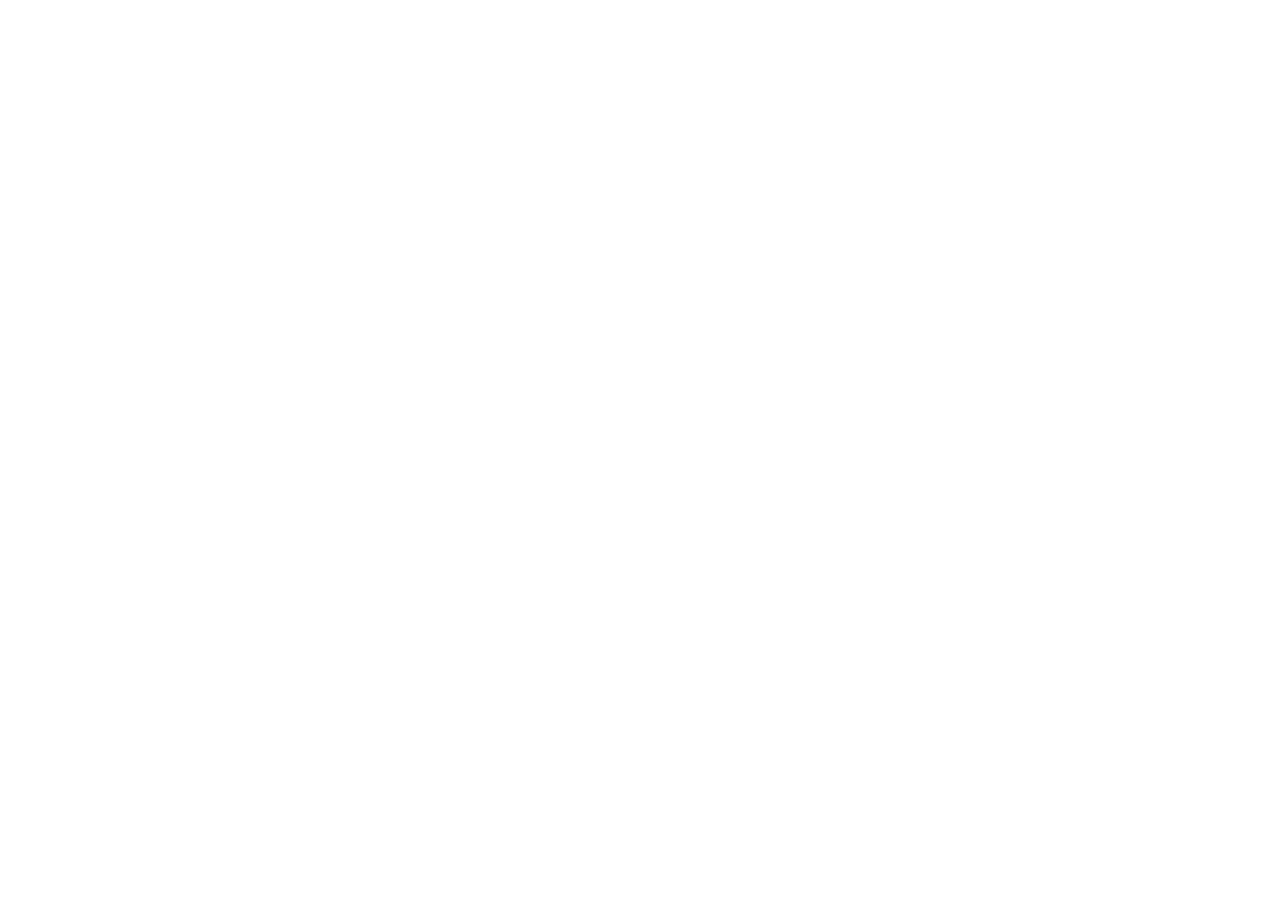
==== popup.html @ 3b357050 "works fine. with a bar now" ====
<!doctype html>
<!--
 This page is shown when the extension button is clicked, because the
 "browser_action" field in manifest.json contains the "default_popup" key with
 value "popup.html".
 -->
<html style="min-width:600px">
  <head>
    <!-- <meta name="viewport" content="width=device-width, initial-scale=1"> -->
    <title>Revmine</title>
    <!-- <link rel="stylesheet" href="style.css"> -->
    <link href="http://fonts.googleapis.com/icon?family=Material+Icons" rel="stylesheet">
  	<!--Import materialize.css-->
  	<link type="text/css" rel="stylesheet" href="css/materialize.css"  media="screen,projection"/>

  <script src="popup.js"></script>
  </head>
  <body>
  	<script type="text/javascript" src="js/jquery-2.1.1.min.js"></script>
    <script type="text/javascript" src="js/materialize.min.js"></script>
    <div class="row">
      <div class="col s12">
        <div class="progress" id='prog' style:"display: none;">
          <div class="indeterminate"></div>
        </div>
        <p id="status" class='flow-text'></p>
    	  <table id='rev-table' class='striped'>
    			<thead style="display:none">
    				<tr>
    					<th >Topic</th>
    					<th >Rating</th>
    					<th >Sentence</th>
    				</tr>
    			</thead>
    			<tbody id='data' >
    			      <tr>
    	                </tr>
    			</tbody>
    		</table>
  		</div>
    </div>
  </body>
</html>
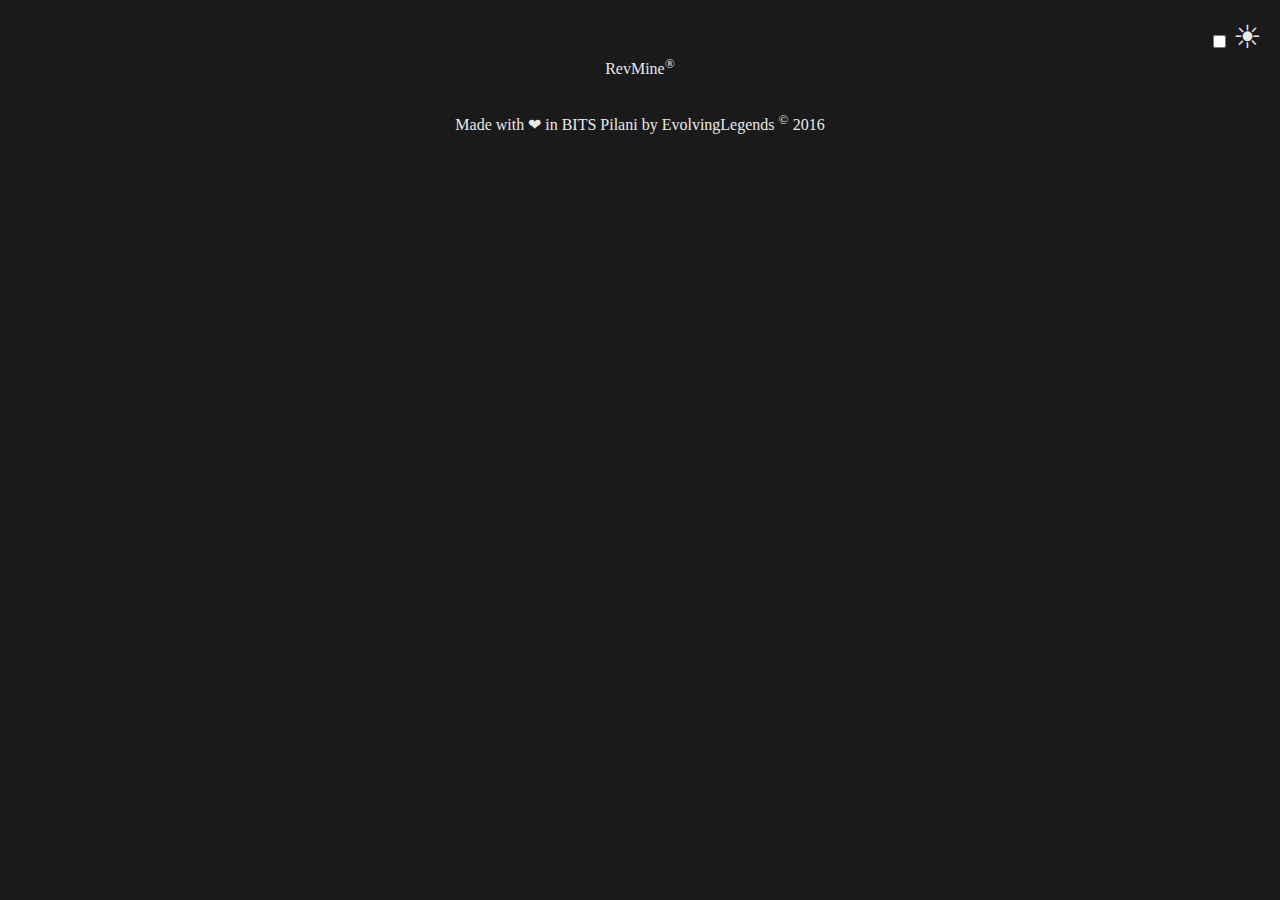
==== commit 5942ede1: "light/dark mode" ====
--- a/popup.html
+++ b/popup.html
@@ -4,41 +4,40 @@
  "browser_action" field in manifest.json contains the "default_popup" key with
  value "popup.html".
  -->
-<html style="min-width:600px">
+<html style="min-width:500px">
   <head>
     <!-- <meta name="viewport" content="width=device-width, initial-scale=1"> -->
     <title>Revmine</title>
     <!-- <link rel="stylesheet" href="style.css"> -->
     <link href="http://fonts.googleapis.com/icon?family=Material+Icons" rel="stylesheet">
   	<!--Import materialize.css-->
-  	<link type="text/css" rel="stylesheet" href="css/materialize.css"  media="screen,projection"/>
-
-  <script src="popup.js"></script>
+  	<link type="text/css" rel="stylesheet" href="css/materialize.min.css"  media="screen,projection"/>
+  	<link type="text/css" rel="stylesheet" href="css/marquee.css">
+  	<link type="text/css" rel="stylesheet" href="css/dark.css">
+  	<script src="js/Chart.min.js"></script>
+  	<script src="js/jquery-2.1.1.min.js"></script>
+  	<script src="js/jquery.marquee.min.js"></script>
+  	<script src="popup.js"></script>
+  	<script type="text/javascript" src="js/materialize.min.js"></script>
   </head>
   <body>
-  	<script type="text/javascript" src="js/jquery-2.1.1.min.js"></script>
-    <script type="text/javascript" src="js/materialize.min.js"></script>
-    <div class="row">
+  <div align="right">
+    <input type="checkbox" id="light_mode" class="cbx hidden"/>
+    <label for="light_mode"><font size="6">&#9728;</font></label>
+  </div>
+  <div class="flow-text" align="center">RevMine<sup>&reg;</sup></div>
+  	<div class="row">
       <div class="col s12">
         <div class="progress" id='prog' style:"display: none;">
           <div class="indeterminate"></div>
         </div>
         <p id="status" class='flow-text'></p>
-    	  <table id='rev-table' class='striped'>
-    			<thead style="display:none">
-    				<tr>
-    					<th >Topic</th>
-    					<th >Rating</th>
-    					<th >Sentence</th>
-    				</tr>
-    			</thead>
-    			<tbody id='data' >
-    			      <tr>
-    	                </tr>
-    			</tbody>
-    		</table>
-  		</div>
+	  </div>
+  	  <canvas id="canvas" height="250" width="500" style="display: none;"></canvas>
+  	  <br>
+  	  <div class = "flow-text marquee" id='anim' align="center"></div>
     </div>
+    <footer align="center">Made with &#10084; in BITS Pilani by EvolvingLegends <sup>&copy;</sup> 2016</footer>
   </body>
 </html>
 
--- a/css/marquee.css
+++ b/css/marquee.css
@@ -0,0 +1,5 @@
+.marquee {
+  width: 500px;
+  overflow: hidden;
+  height: auto;
+}
--- a/css/dark.css
+++ b/css/dark.css
@@ -0,0 +1,5 @@
+body{
+  background: #1a1a1a;
+  color : #eaeaea;
+  padding : 10px;
+}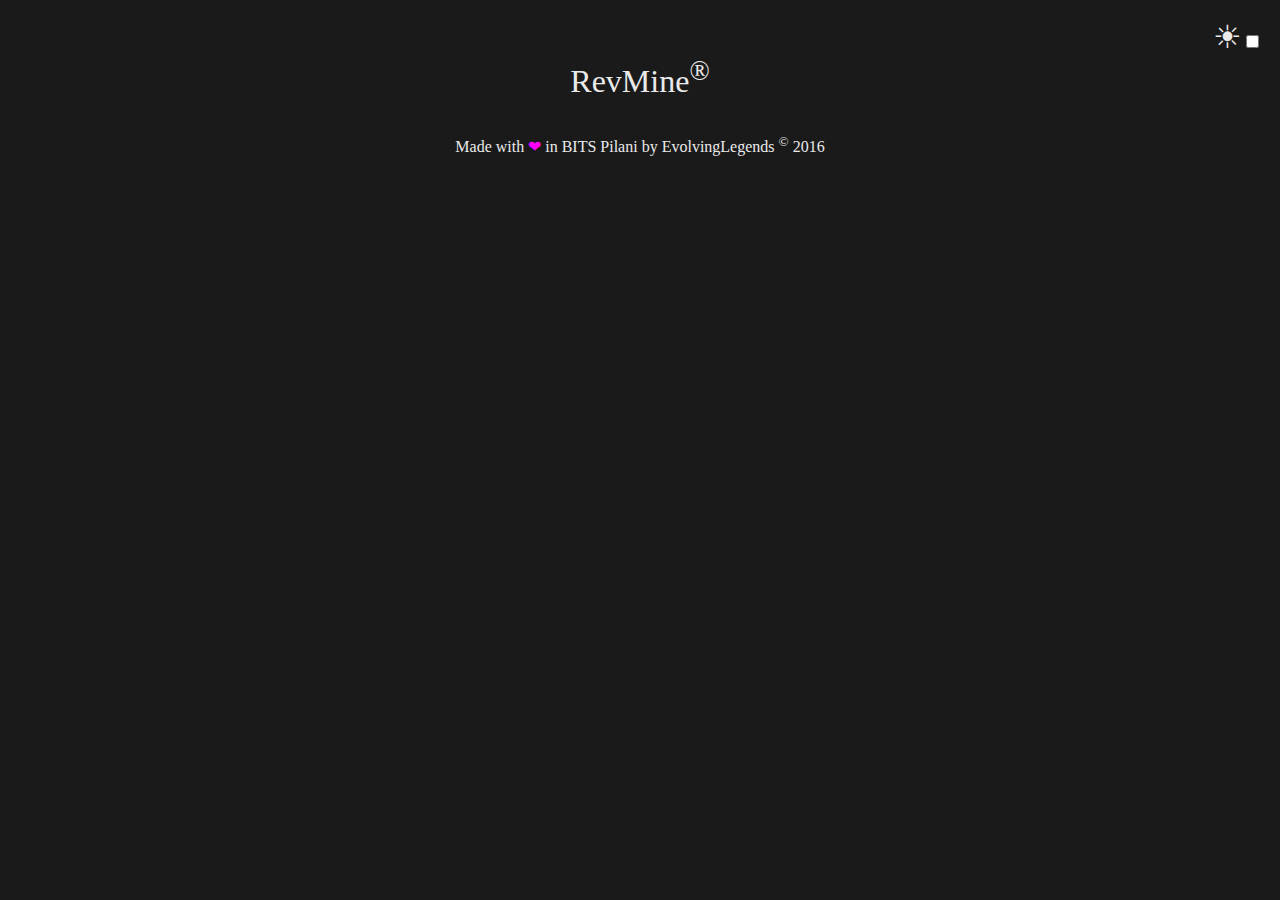
==== commit be30dad9: "Merge pull request #2 from h4ck3rk3y/chartjs" ====
--- a/popup.html
+++ b/popup.html
@@ -22,10 +22,10 @@
   </head>
   <body>
   <div align="right">
-    <input type="checkbox" id="light_mode" class="cbx hidden"/>
-    <label for="light_mode"><font size="6">&#9728;</font></label>
+    <label for="light_mode" style="cursor: pointer;"><font size="6" id='symbol'>&#9728;</font><input type="checkbox" id="light_mode" class="cbx hidden"/>
+    </label>
   </div>
-  <div class="flow-text" align="center">RevMine<sup>&reg;</sup></div>
+  <div class="flow-text" align="center"><font size="6">RevMine<sup>&reg;</sup></font></div>
   	<div class="row">
       <div class="col s12">
         <div class="progress" id='prog' style:"display: none;">
@@ -37,7 +37,7 @@
   	  <br>
   	  <div class = "flow-text marquee" id='anim' align="center"></div>
     </div>
-    <footer align="center">Made with &#10084; in BITS Pilani by EvolvingLegends <sup>&copy;</sup> 2016</footer>
+    <footer align="center">Made with <font color="#FF00FF">&#10084;</font> in BITS Pilani by EvolvingLegends <sup>&copy;</sup> 2016</footer>
   </body>
 </html>
 
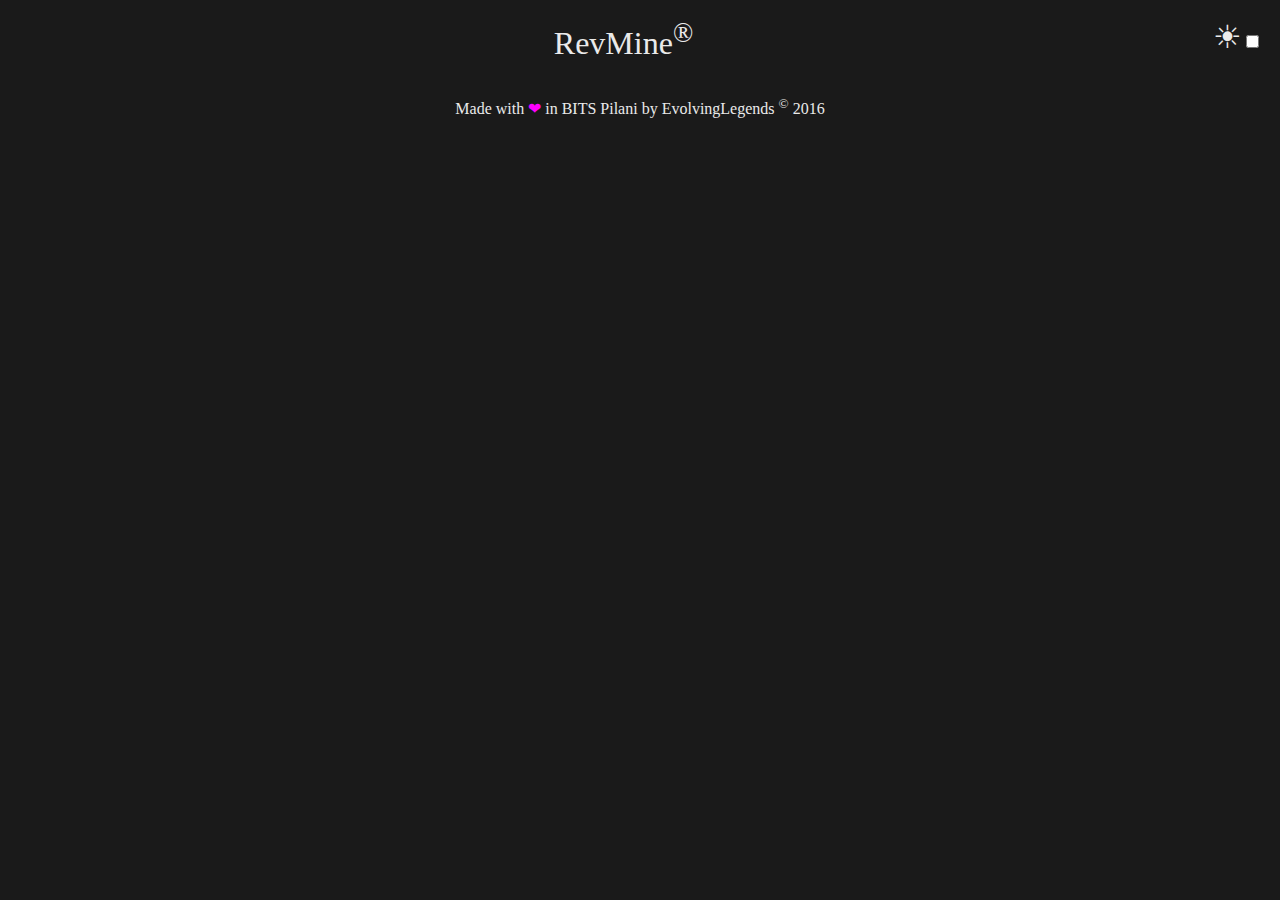
==== commit dd03c62e: "added upvotes to app" ====
--- a/popup.html
+++ b/popup.html
@@ -12,20 +12,27 @@
     <link href="http://fonts.googleapis.com/icon?family=Material+Icons" rel="stylesheet">
   	<!--Import materialize.css-->
   	<link type="text/css" rel="stylesheet" href="css/materialize.min.css"  media="screen,projection"/>
-  	<link type="text/css" rel="stylesheet" href="css/marquee.css">
+    <link type="text/css" rel="stylesheet" href="css/marquee.css">
   	<link type="text/css" rel="stylesheet" href="css/dark.css">
+    <link type="text/css" rel="stylesheet" href="css/jquery.upvote.css">
   	<script src="js/Chart.min.js"></script>
-  	<script src="js/jquery-2.1.1.min.js"></script>
-  	<script src="js/jquery.marquee.min.js"></script>
+    <script src="js/jquery-2.1.1.min.js"></script>
+    <script src="js/jquery.upvote.js"></script>
+    <script src="js/jquery.marquee.min.js"></script>
   	<script src="popup.js"></script>
   	<script type="text/javascript" src="js/materialize.min.js"></script>
   </head>
   <body>
-  <div align="right">
-    <label for="light_mode" style="cursor: pointer;"><font size="6" id='symbol'>&#9728;</font><input type="checkbox" id="light_mode" class="cbx hidden"/>
+  <div align="center">
+  <div id="topic" class="upvote" style="float: left;" hidden='true'>
+    <a class="upvote"></a>
+    <span class="count">0</span>
+    <a class="downvote"></a>
+</div>
+  <font size="6" align="center">&nbsp;&nbsp;RevMine<sup>&reg;</sup></font>
+    <label for="light_mode" style="cursor: pointer; float: right;"><font size="6" id='symbol'>&#9728;</font><input type="checkbox" id="light_mode" class="cbx hidden"/>
     </label>
-  </div>
-  <div class="flow-text" align="center"><font size="6">RevMine<sup>&reg;</sup></font></div>
+</div></div>
   	<div class="row">
       <div class="col s12">
         <div class="progress" id='prog' style:"display: none;">
